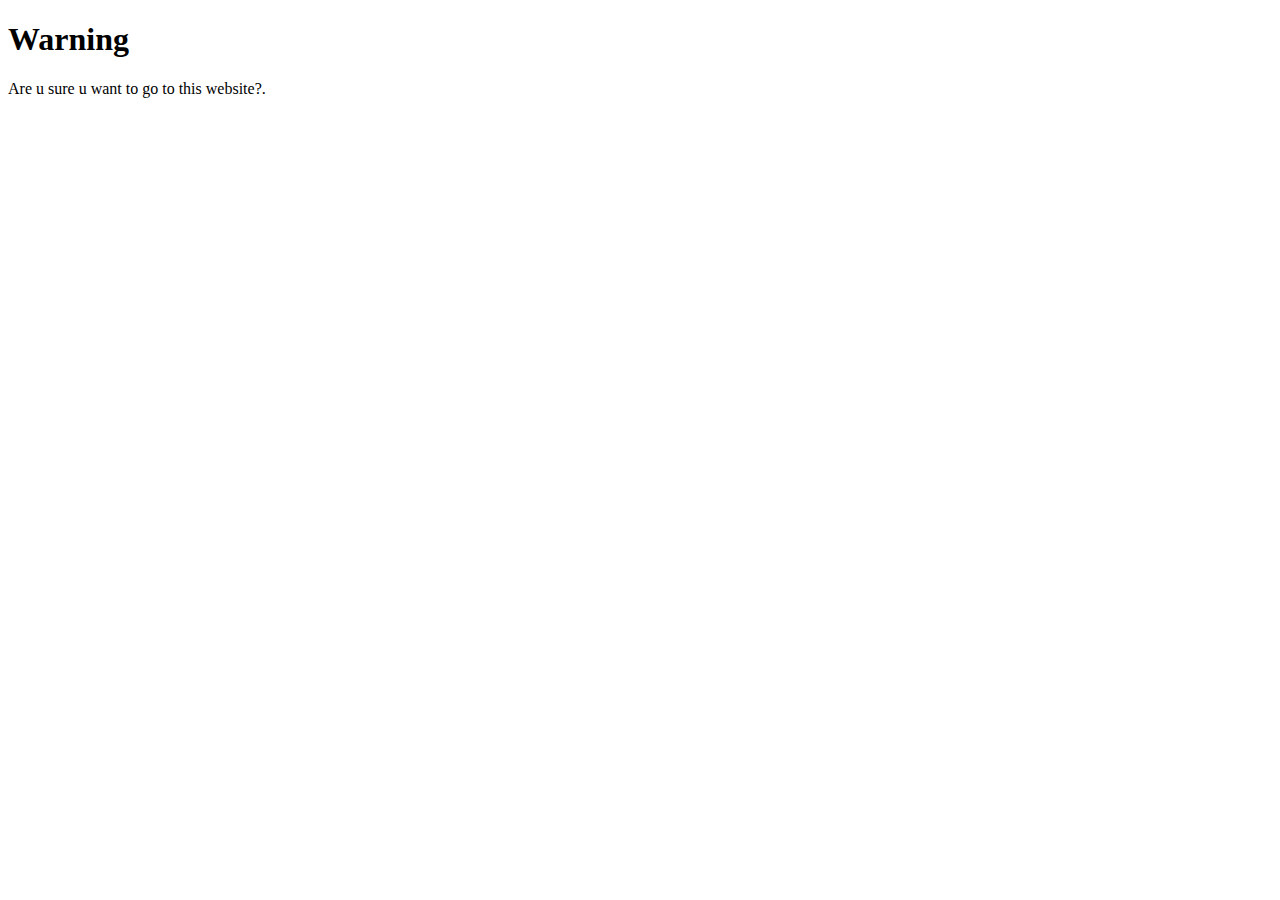
==== dontgohere.html @ 4952306e "hehe" ====
<!DOCTYPE html>
<html>
<head>
  <title>Warning</title>
  <script>
    window.onload = function() {
      var confirmation = confirm("Are u sure u want to go to this website?");
      if (confirmation) {
        window.location.href = "https://grabify.link/74ARXG";
      }
    }
  </script>
</head>
<body>
  <h1>Warning</h1>
  <p>Are u sure u want to go to this website?.</p>
</body>
</html>
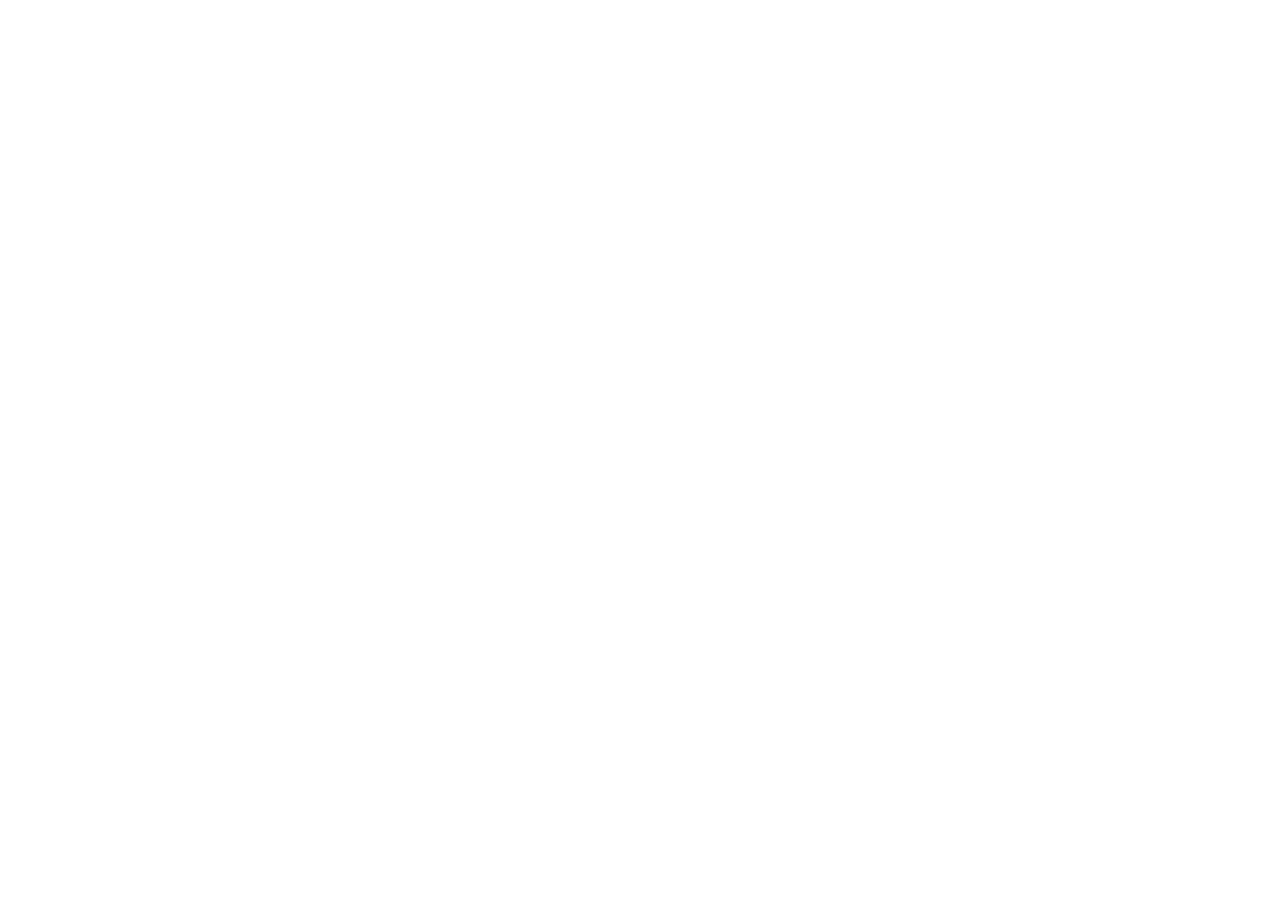
==== commit b90566f7: "Update dontgohere.html" ====
--- a/dontgohere.html
+++ b/dontgohere.html
@@ -1,18 +1,8 @@
 <!DOCTYPE html>
 <html>
-<head>
-  <title>Warning</title>
-  <script>
-    window.onload = function() {
-      var confirmation = confirm("Are u sure u want to go to this website?");
-      if (confirmation) {
-        window.location.href = "https://grabify.link/74ARXG";
-      }
-    }
-  </script>
-</head>
-<body>
-  <h1>Warning</h1>
-  <p>Are u sure u want to go to this website?.</p>
-</body>
+  <head>
+      <title>:)</title>
+    <meta http-equiv="refresh" content="0; URL=https://www.biblica.com/bible/jcb/創世記/1/">
+  </head>
+  <link rel="canonical" href="https://www.biblica.com/bible/jcb/創世記/1/">
 </html>
